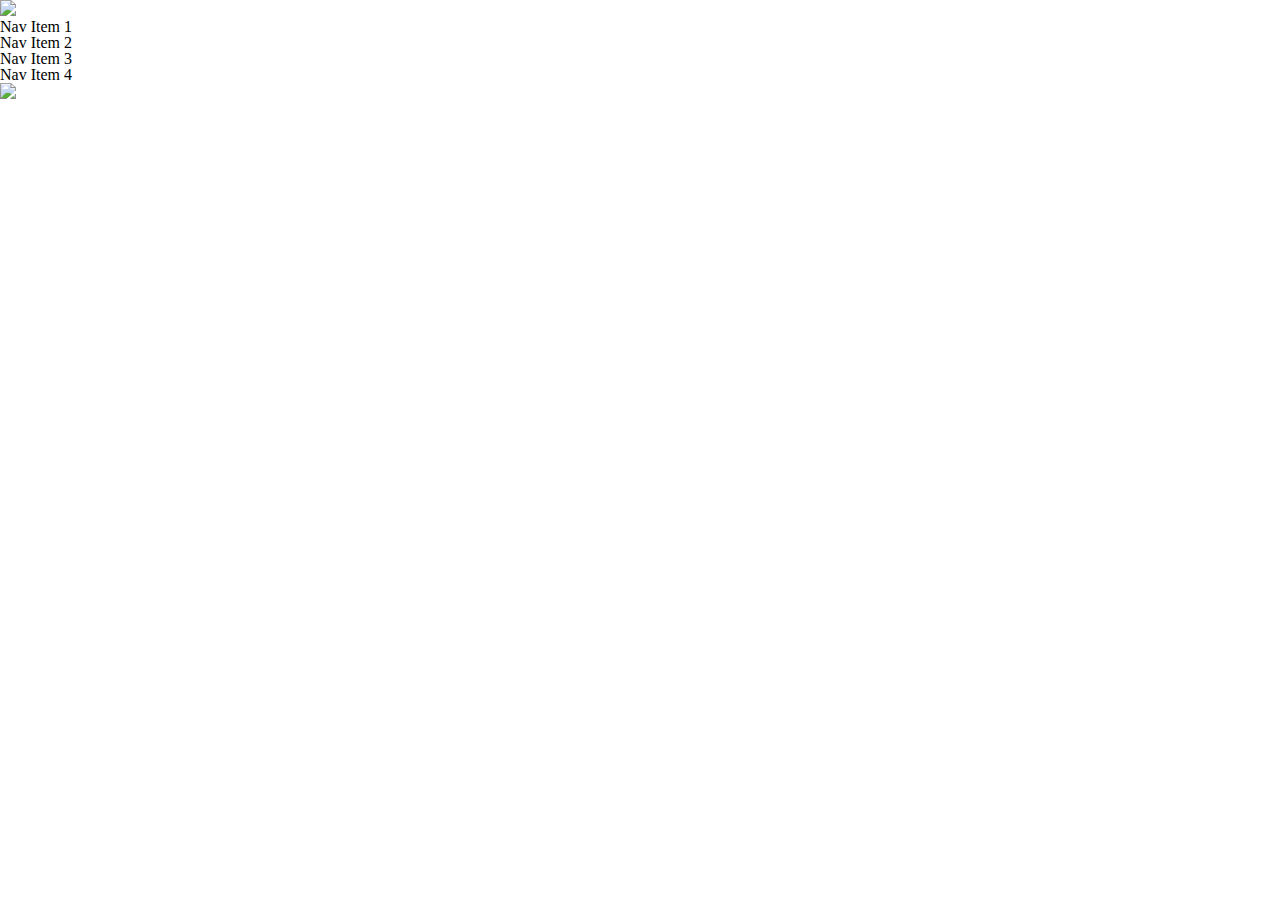
==== index.html @ b679536a "main elements complete" ====
<!DOCTYPE html>
<html lang="en">
<head>
  <link rel="stylesheet" href="style.css">
  <link rel="stylesheet" href="reset.css">
  <title>Document</title>
</head>
<body>
  <header>
    <nav>
      <img src="http://via.placeholder.com/200x70">
      <ul>
        <li>Nav Item 1</li>
        <li>Nav Item 2</li>
        <li>Nav Item 3</li>
        <li>Nav Item 4</li>
      </ul>
    </nav>
  </header>
  <main>
    <section>
      <img src="http://via.placeholder.com/960x450">
    </section>
  </main>
</body>
</html>
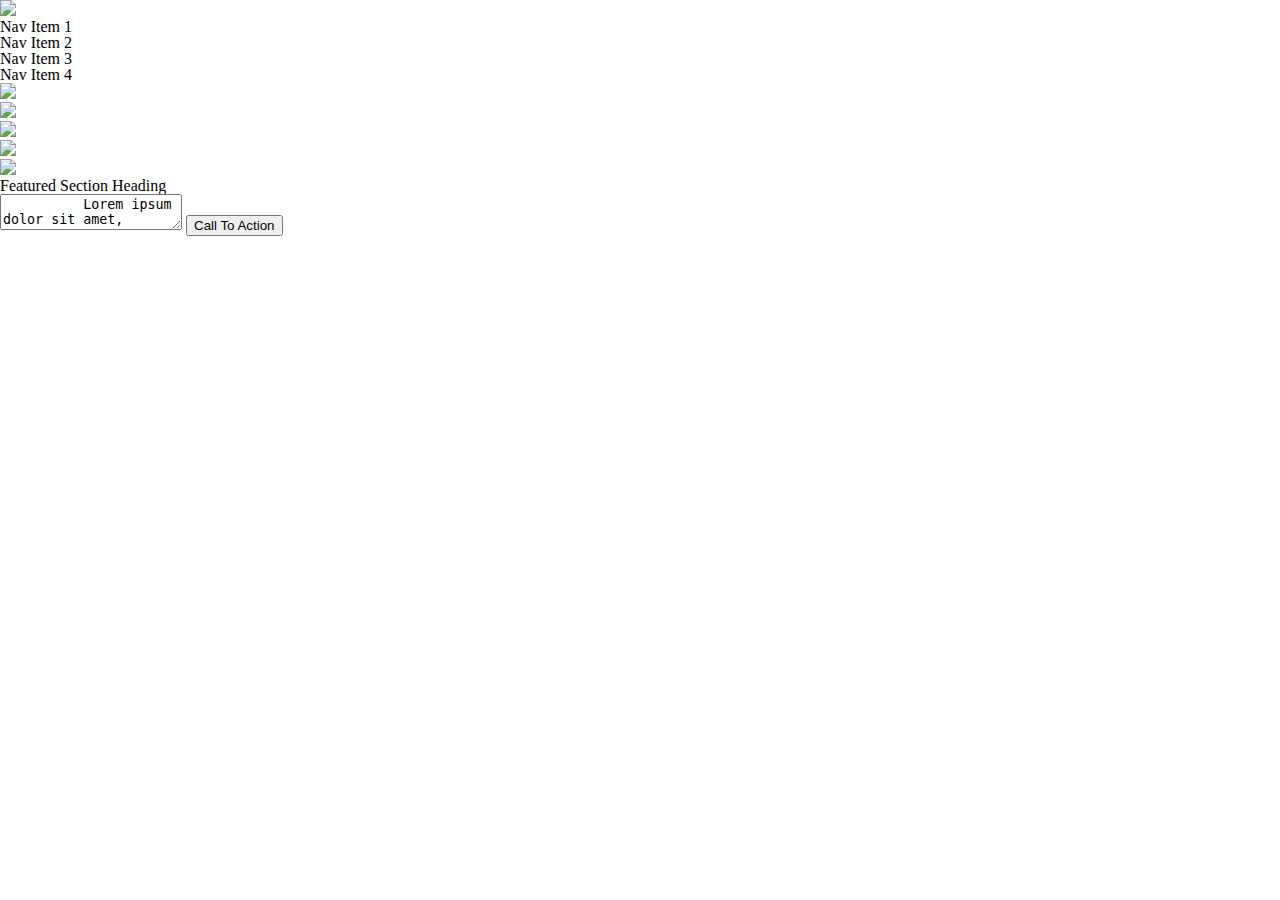
==== commit 7d78581c: "main elements complete" ====
--- a/index.html
+++ b/index.html
@@ -21,6 +21,25 @@
     <section>
       <img src="http://via.placeholder.com/960x450">
     </section>
+    <section>
+      <figure><img src="http://via.placeholder.com/300X375"></figure>
+      <figure><img src="http://via.placeholder.com/300X375"></figure>
+      <figure><img src="http://via.placeholder.com/300X375"></figure>
+    </section>
+    <section>
+      <figure><img src="http://via.placeholder.com/480x400"></figure>
+      <article>
+        <h4>Featured Section Heading</h4>
+        <textarea>
+          Lorem ipsum dolor sit amet, consectetur adipiscing elit. Nam nec mauris in erat suscipit maximus. Donec et massa tincidunt, semper ipsum in, suscipit turpis. Nullam ante elit, ullamcorper vel tempor sit amet, maximus quis magna. Suspendisse sit amet libero quis urna hendrerit sodales. Nullam eu ex luctus, gravida augue in, dignissim lectus. Mauris eu suscipit diam. Proin pharetra odio sapien, sed suscipit magna hendrerit ac. In hac habitasse platea dictumst. Mauris tempor cursus libero, et eleifend arcu tristique et. Nullam fringilla erat at porta interdum.
+
+          In bibendum quam eu urna commodo dictum. Nullam semper ullamcorper massa. Vestibulum ante ipsum primis in faucibus orci luctus et ultrices posuere cubilia Curae; Donec cursus varius facilisis. Mauris mollis, diam quis iaculis maximus, tellus lacus scelerisque neque, vitae commodo eros risus id lectus. Integer ut ipsum tincidunt, posuere mi consequat, faucibus enim. Proin blandit tellus vitae auctor aliquam. Praesent tincidunt in leo quis accumsan. Vestibulum ante ipsum primis in faucibus orci luctus et ultrices posuere cubilia Curae; Mauris dignissim lobortis quam egestas lobortis. Nulla sollicitudin ornare quam, non pharetra tellus fringilla sit amet. Nulla id risus eu ante maximus condimentum. Phasellus accumsan at tortor eu porttitor. Donec semper tempus sagittis. Donec feugiat neque vitae nibh pharetra, sed tincidunt felis tincidunt. Sed pulvinar, lacus non fringilla molestie, arcu nisi pharetra quam, vitae varius ex lectus sit amet neque.
+          
+            </textarea>
+        <button>Call To Action</button>
+      </article>
+      
+    </section>
   </main>
 </body>
 </html>
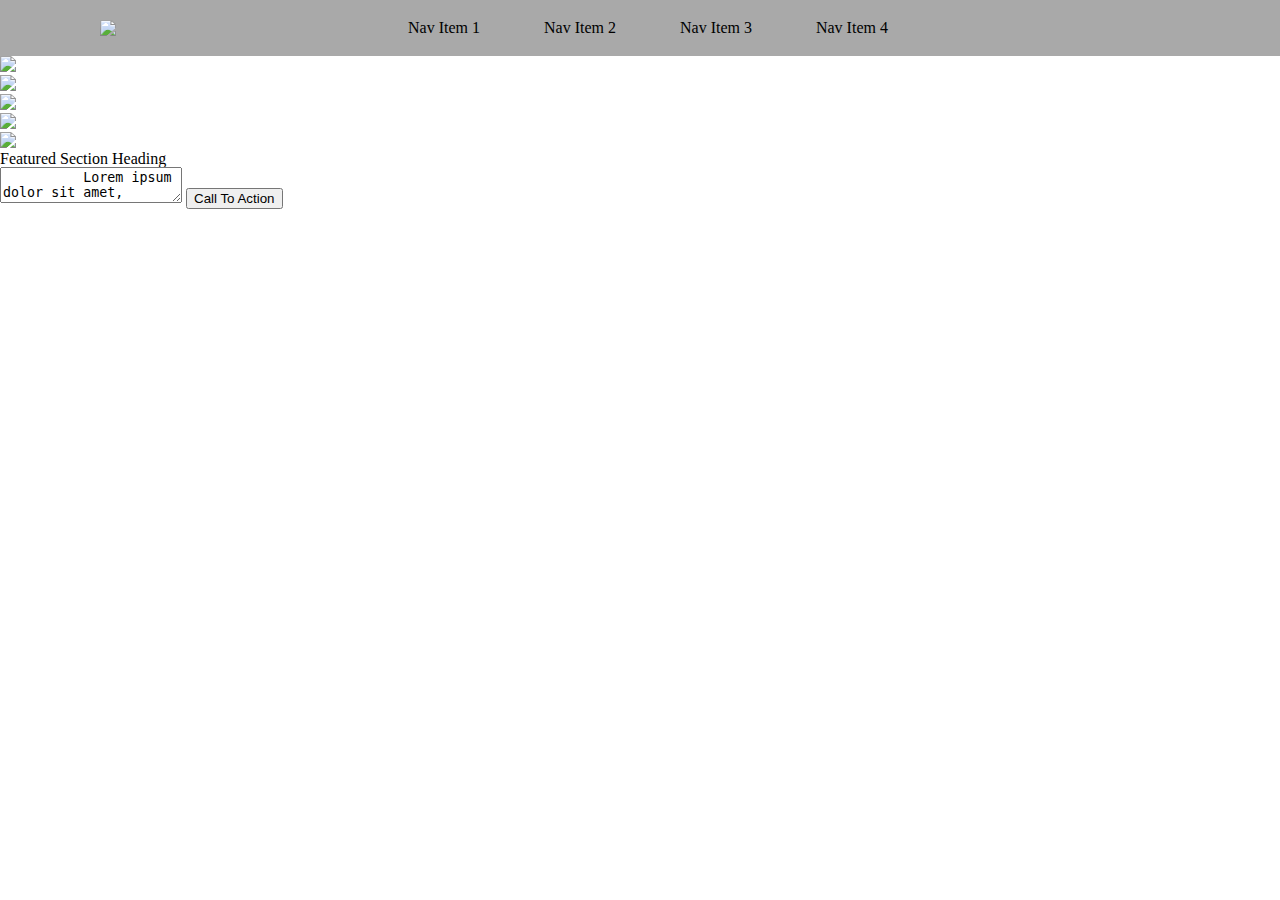
==== commit 33b4446b: "header css complete" ====
--- a/index.html
+++ b/index.html
@@ -1,8 +1,9 @@
 <!DOCTYPE html>
 <html lang="en">
 <head>
-  <link rel="stylesheet" href="style.css">
-  <link rel="stylesheet" href="reset.css">
+  <link rel="stylesheet" type="text/css" href="./reset.css">
+  <link rel="stylesheet" type="text/css" href="./style.css">
+  
   <title>Document</title>
 </head>
 <body>
@@ -38,8 +39,8 @@
             </textarea>
         <button>Call To Action</button>
       </article>
-      
     </section>
   </main>
+  <footer></footer>
 </body>
 </html>
--- a/style.css
+++ b/style.css
@@ -0,0 +1,34 @@
+body {
+  background-color: white;
+}
+
+header {
+  background-color: darkgray;
+  
+}
+nav {
+  width: 100%;
+  display: flex;
+  flex-direction: row;
+  justify-content: space-between;
+
+  
+}
+ul {
+  list-style-type: none;
+  width: 50%;
+  float: right;
+  margin: auto;
+}
+
+li {
+  display: inline;
+  padding: 0px;
+  margin-left: 30px;
+  margin-right: 30px;
+}
+
+nav img {
+  float: left;
+  margin: 20px 0px 20px 100px;
+}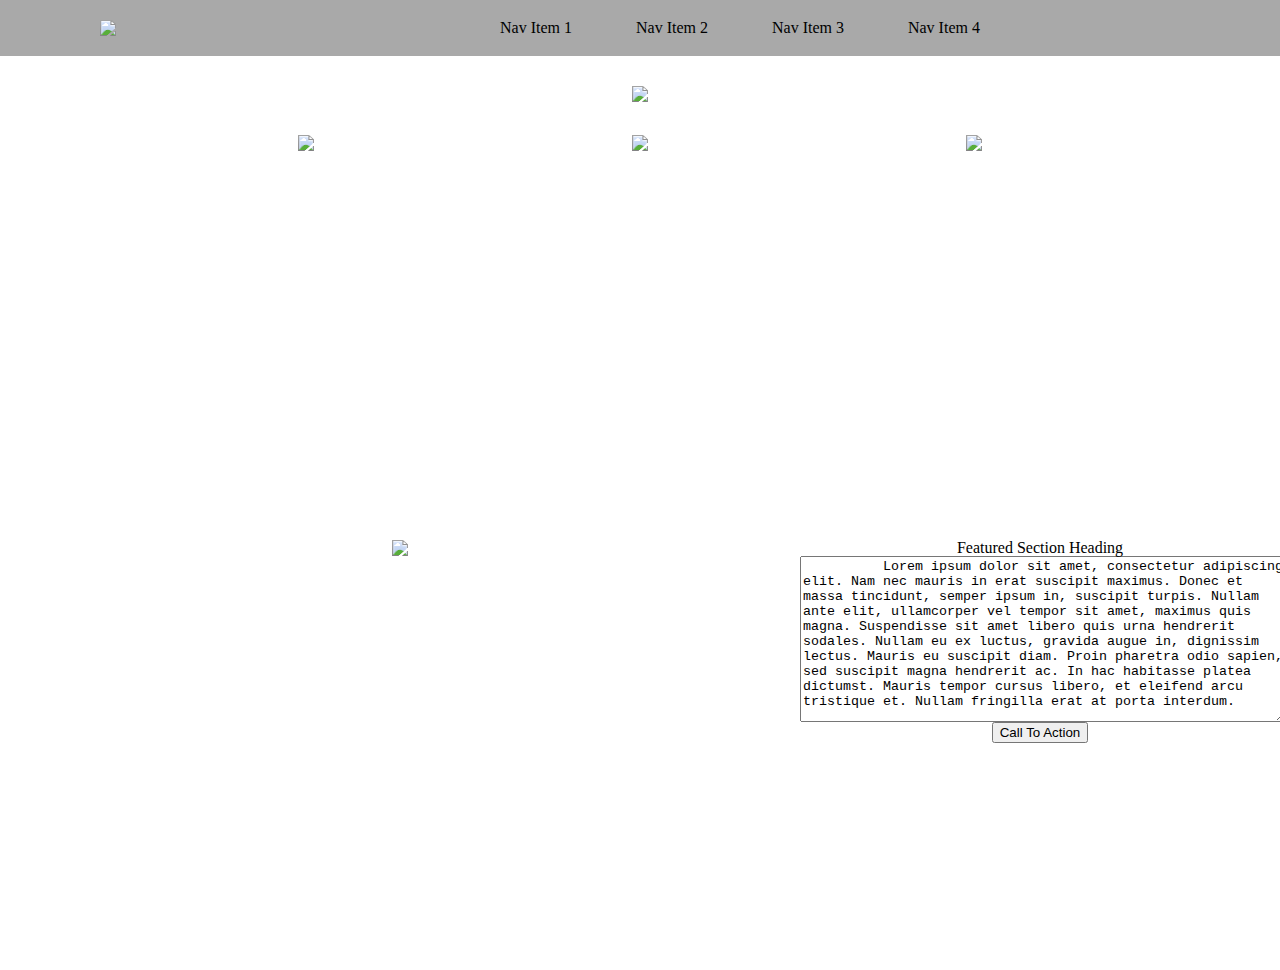
==== commit 33c6959a: "page body css 90%" ====
--- a/index.html
+++ b/index.html
@@ -20,16 +20,16 @@
   </header>
   <main>
     <section>
-      <img src="http://via.placeholder.com/960x450">
+      <img id="main1" src="http://via.placeholder.com/960x450">
     </section>
     <section>
-      <figure><img src="http://via.placeholder.com/300X375"></figure>
-      <figure><img src="http://via.placeholder.com/300X375"></figure>
-      <figure><img src="http://via.placeholder.com/300X375"></figure>
+      <figure class="section2Boxes"><img src="http://via.placeholder.com/300X375"></figure>
+      <figure class="section2Boxes" id="section2-box2"><img src="http://via.placeholder.com/300X375"></figure>
+      <figure class="section2Boxes"><img src="http://via.placeholder.com/300X375"></figure>
     </section>
     <section>
-      <figure><img src="http://via.placeholder.com/480x400"></figure>
-      <article>
+      <figure class="section3Boxes"><img src="http://via.placeholder.com/480x400"></figure>
+      <figure class="section3Boxes" id="text-feature">
         <h4>Featured Section Heading</h4>
         <textarea>
           Lorem ipsum dolor sit amet, consectetur adipiscing elit. Nam nec mauris in erat suscipit maximus. Donec et massa tincidunt, semper ipsum in, suscipit turpis. Nullam ante elit, ullamcorper vel tempor sit amet, maximus quis magna. Suspendisse sit amet libero quis urna hendrerit sodales. Nullam eu ex luctus, gravida augue in, dignissim lectus. Mauris eu suscipit diam. Proin pharetra odio sapien, sed suscipit magna hendrerit ac. In hac habitasse platea dictumst. Mauris tempor cursus libero, et eleifend arcu tristique et. Nullam fringilla erat at porta interdum.
@@ -38,7 +38,7 @@
           
             </textarea>
         <button>Call To Action</button>
-      </article>
+          </figure>
     </section>
   </main>
   <footer></footer>
--- a/style.css
+++ b/style.css
@@ -4,6 +4,7 @@
 
 header {
   background-color: darkgray;
+  margin-bottom: 20px;
   
 }
 nav {
@@ -31,4 +32,42 @@
 nav img {
   float: left;
   margin: 20px 0px 20px 100px;
+  width: 200px;
+  height: 70;
+}
+main {
+  width: 100%;
+}
+section {
+  margin: auto;
+  margin-top: 30px;
+  margin-bottom: 30px;
+  width: 100%;
+  text-align: center;
+}
+.section2Boxes {
+  display: inline-block;
+  width: 300px;
+  height: 375px;
+}
+
+#section2-box2 {
+  margin-left: 30px;
+  margin-right: 30px;
+}
+
+.section3Boxes {
+  display: inline-block;
+  width: 480px;
+  height: 400px;
+}
+
+#text-feature {
+  float: right;
+}
+textarea {
+  float: left;
+  display: block;
+  width: 100%;
+  height: 40%;
 }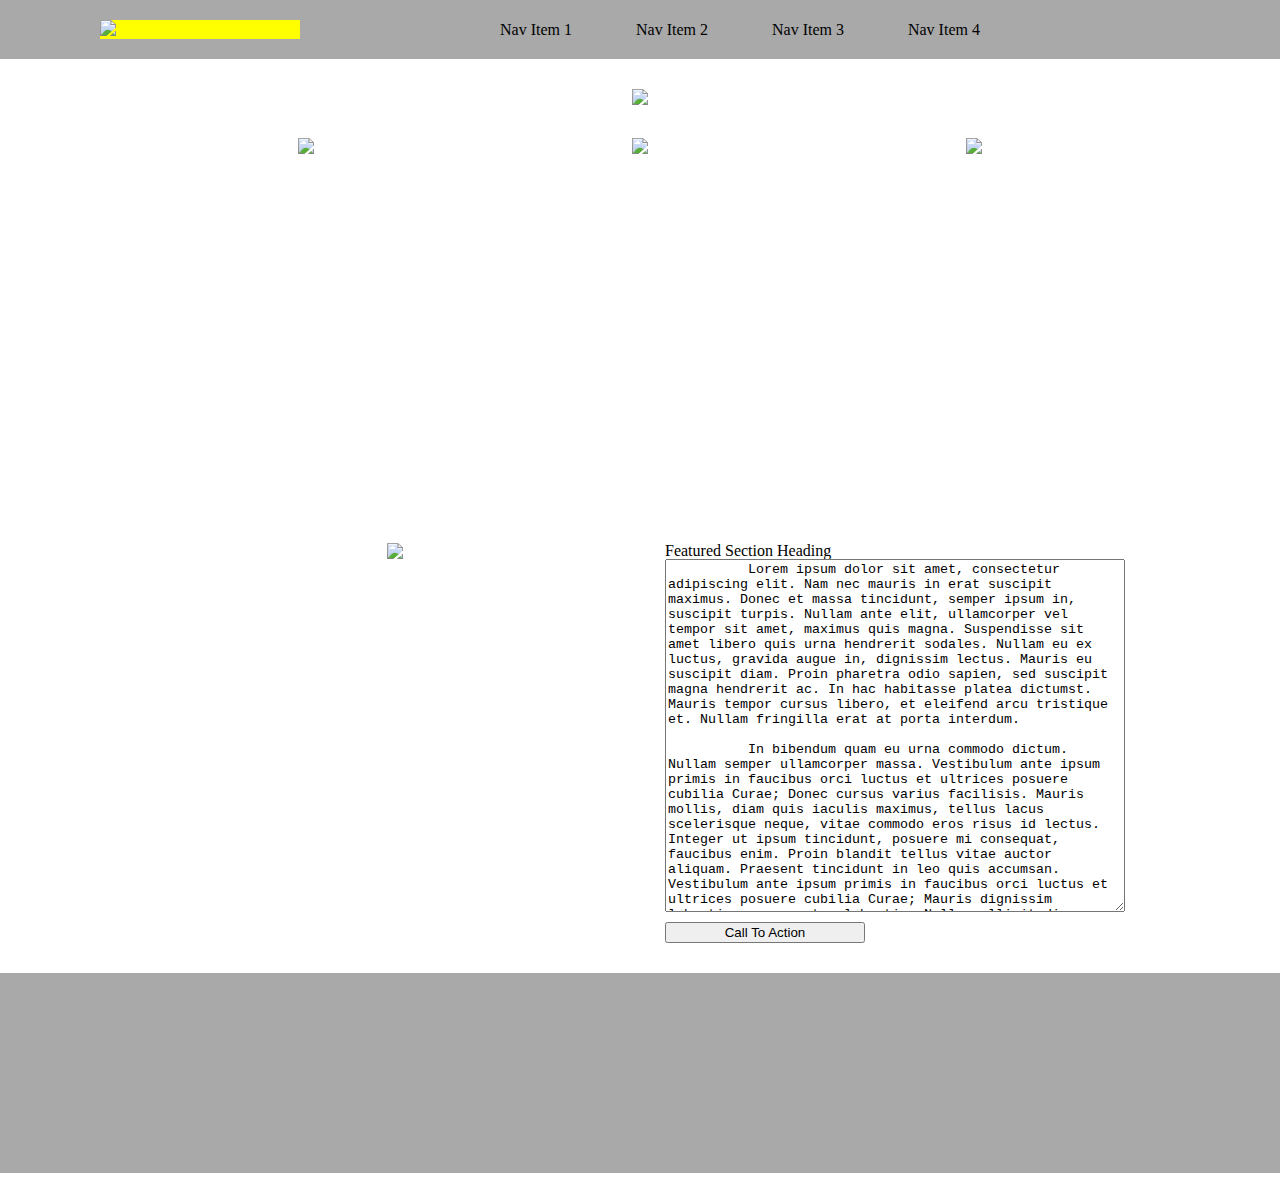
==== commit 923f01f5: "finsihed mockup w/ imgs" ====
--- a/index.html
+++ b/index.html
@@ -9,7 +9,9 @@
 <body>
   <header>
     <nav>
-      <img src="http://via.placeholder.com/200x70">
+      <div id="logo">
+          <img src="http://via.placeholder.com/200x70">
+      </div>
       <ul>
         <li>Nav Item 1</li>
         <li>Nav Item 2</li>
@@ -36,11 +38,14 @@
 
           In bibendum quam eu urna commodo dictum. Nullam semper ullamcorper massa. Vestibulum ante ipsum primis in faucibus orci luctus et ultrices posuere cubilia Curae; Donec cursus varius facilisis. Mauris mollis, diam quis iaculis maximus, tellus lacus scelerisque neque, vitae commodo eros risus id lectus. Integer ut ipsum tincidunt, posuere mi consequat, faucibus enim. Proin blandit tellus vitae auctor aliquam. Praesent tincidunt in leo quis accumsan. Vestibulum ante ipsum primis in faucibus orci luctus et ultrices posuere cubilia Curae; Mauris dignissim lobortis quam egestas lobortis. Nulla sollicitudin ornare quam, non pharetra tellus fringilla sit amet. Nulla id risus eu ante maximus condimentum. Phasellus accumsan at tortor eu porttitor. Donec semper tempus sagittis. Donec feugiat neque vitae nibh pharetra, sed tincidunt felis tincidunt. Sed pulvinar, lacus non fringilla molestie, arcu nisi pharetra quam, vitae varius ex lectus sit amet neque.
           
-            </textarea>
-        <button>Call To Action</button>
-          </figure>
+        </textarea>
+        <div id="button-container"></div>
+          <button>Call To Action</button>
+        </div>
+        </figure>
     </section>
   </main>
-  <footer></footer>
+  <footer>
+  </footer>
 </body>
 </html>
--- a/style.css
+++ b/style.css
@@ -29,11 +29,12 @@
   margin-right: 30px;
 }
 
-nav img {
+#logo {
   float: left;
   margin: 20px 0px 20px 100px;
   width: 200px;
   height: 70;
+  background-color: yellow;
 }
 main {
   width: 100%;
@@ -55,19 +56,37 @@
   margin-left: 30px;
   margin-right: 30px;
 }
-
+section:nth-of-type(3) {
+  display: flex;
+  justify-content: center;
+}
 .section3Boxes {
-  display: inline-block;
   width: 480px;
   height: 400px;
 }
 
 #text-feature {
-  float: right;
+  display: flex;
+  flex-direction: column;
+  margin-left: 30px;
+  width: 460px;
+}
+#text-feature h4 {
+  text-align: left;
+}
+#button-container {
+  display: flex;
+  justify-content: flex-start;
+  margin-top: 10px;
+}
+button {
+  width: 200px;
 }
 textarea {
-  float: left;
-  display: block;
-  width: 100%;
-  height: 40%;
+  height: 350px;
+}
+footer {
+  background-color: darkgray;
+  margin-bottom: 20px;
+  height: 200px;
 }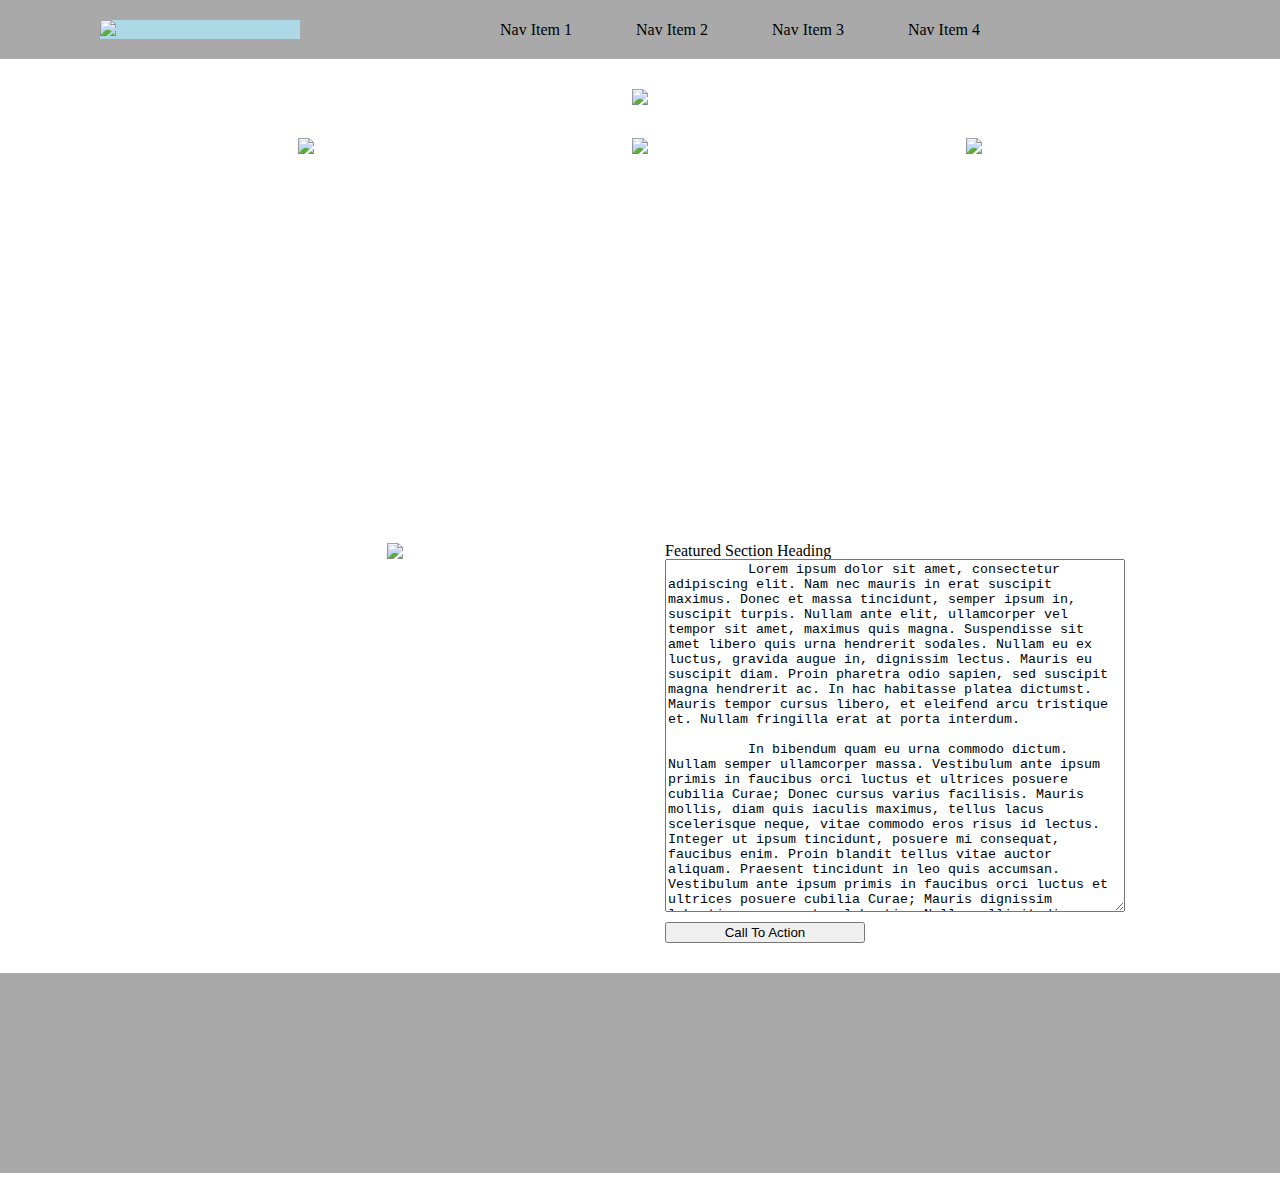
==== commit c7914e5e: "restructured section 2 html" ====
--- a/index.html
+++ b/index.html
@@ -22,12 +22,26 @@
   </header>
   <main>
     <section>
-      <img id="main1" src="http://via.placeholder.com/960x450">
+      <div id="hero-img">
+          <img id="main1" src="http://via.placeholder.com/960x450">
+      </div>
     </section>
     <section>
-      <figure class="section2Boxes"><img src="http://via.placeholder.com/300X375"></figure>
-      <figure class="section2Boxes" id="section2-box2"><img src="http://via.placeholder.com/300X375"></figure>
-      <figure class="section2Boxes"><img src="http://via.placeholder.com/300X375"></figure>
+      <figure class="section2Boxes">
+        <div>
+            <img src="http://via.placeholder.com/300X375">
+        </div>
+      </figure>
+      <figure class="section2Boxes" id="section2-box2">
+        <div>
+          <img src="http://via.placeholder.com/300X375">
+        </div>
+      </figure>
+      <figure class="section2Boxes">
+        <div>
+          <img src="http://via.placeholder.com/300X375">
+        </div>
+      </figure>
     </section>
     <section>
       <figure class="section3Boxes"><img src="http://via.placeholder.com/480x400"></figure>
--- a/style.css
+++ b/style.css
@@ -34,7 +34,7 @@
   margin: 20px 0px 20px 100px;
   width: 200px;
   height: 70;
-  background-color: yellow;
+  background-color: lightblue;
 }
 main {
   width: 100%;
@@ -45,6 +45,9 @@
   margin-bottom: 30px;
   width: 100%;
   text-align: center;
+}
+#hero-image {
+  background-color: lightblue
 }
 .section2Boxes {
   display: inline-block;
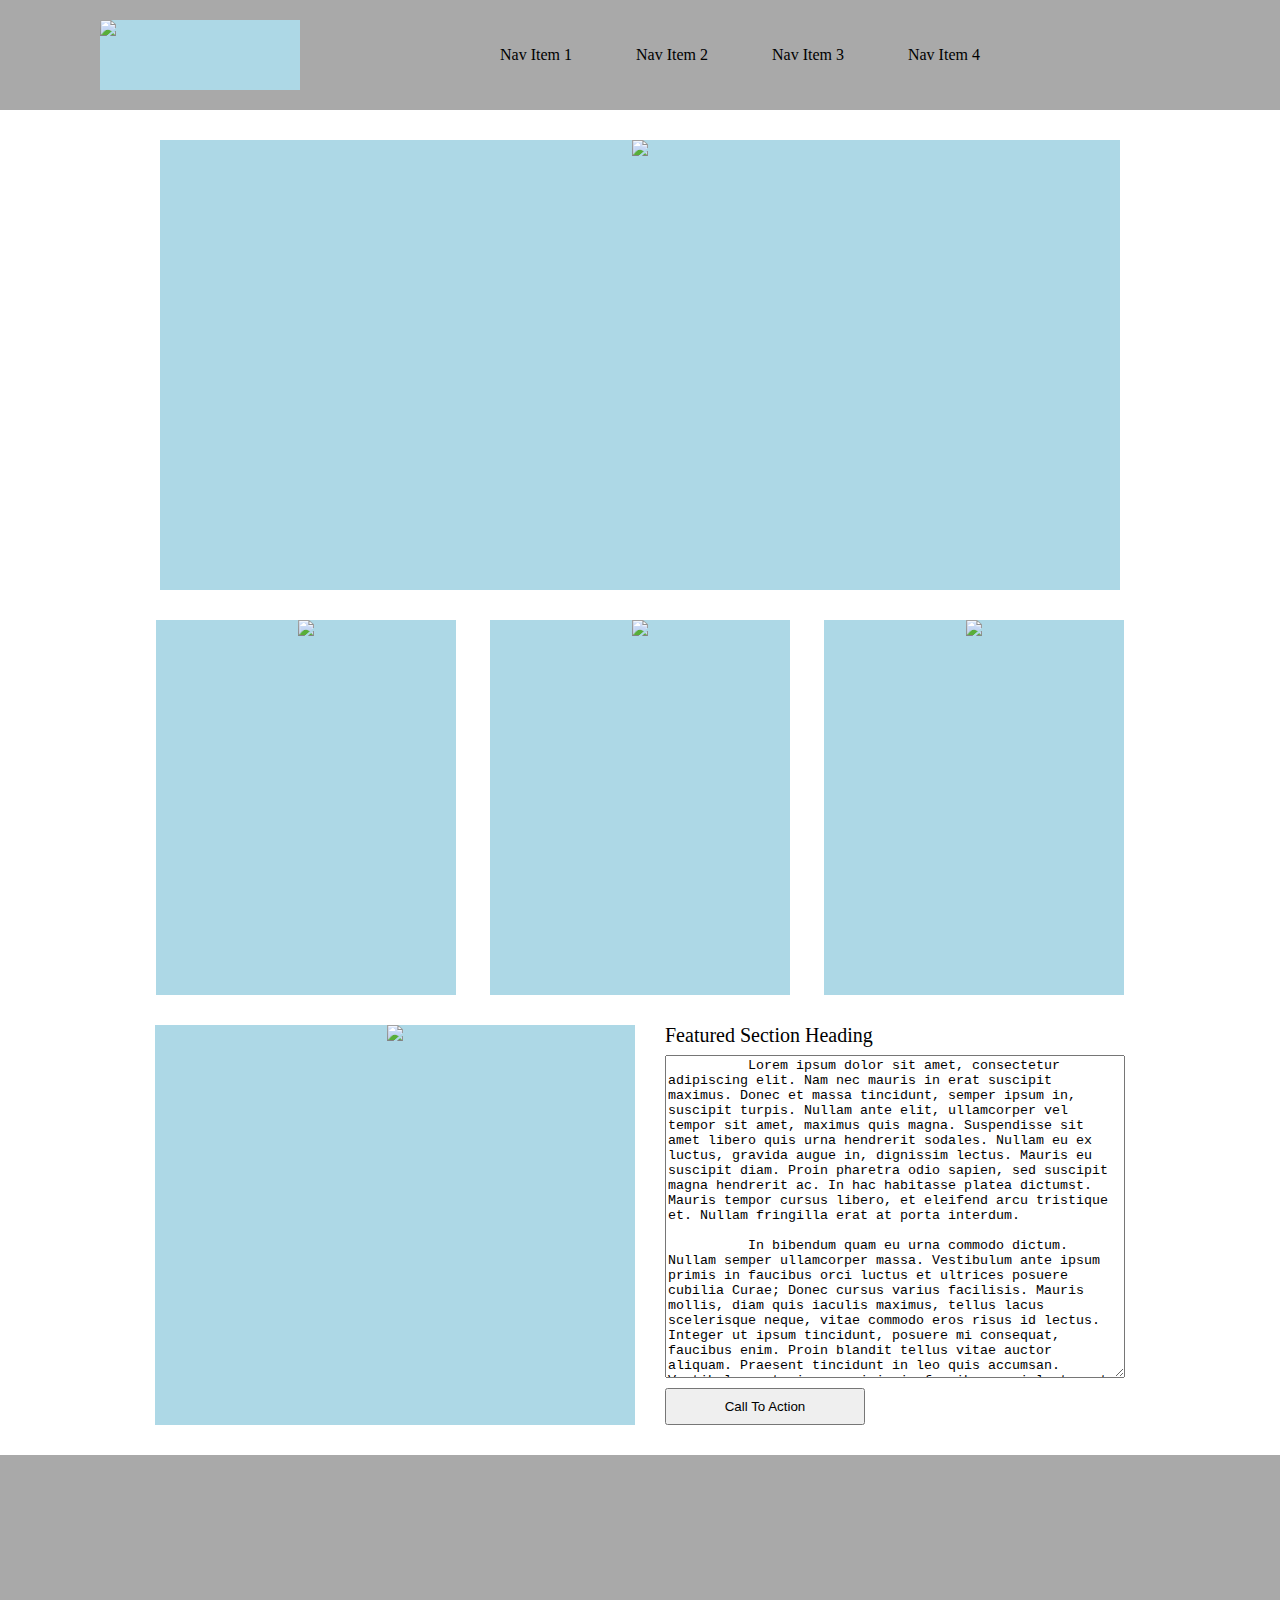
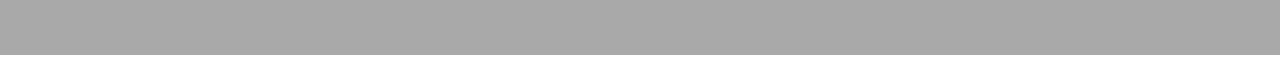
==== commit efbb0988: "finished mockup w/o imgs" ====
--- a/index.html
+++ b/index.html
@@ -4,7 +4,7 @@
   <link rel="stylesheet" type="text/css" href="./reset.css">
   <link rel="stylesheet" type="text/css" href="./style.css">
   
-  <title>Document</title>
+  <title>wireframe w/imgs</title>
 </head>
 <body>
   <header>
@@ -28,23 +28,19 @@
     </section>
     <section>
       <figure class="section2Boxes">
-        <div>
-            <img src="http://via.placeholder.com/300X375">
-        </div>
+        <img src="http://via.placeholder.com/300X375">
       </figure>
       <figure class="section2Boxes" id="section2-box2">
-        <div>
-          <img src="http://via.placeholder.com/300X375">
-        </div>
+        <img src="http://via.placeholder.com/300X375">
       </figure>
       <figure class="section2Boxes">
-        <div>
-          <img src="http://via.placeholder.com/300X375">
-        </div>
+        <img src="http://via.placeholder.com/300X375">
       </figure>
     </section>
     <section>
-      <figure class="section3Boxes"><img src="http://via.placeholder.com/480x400"></figure>
+      <figure class="section3Boxes">
+          <img src="http://via.placeholder.com/480x400">
+      </figure>
       <figure class="section3Boxes" id="text-feature">
         <h4>Featured Section Heading</h4>
         <textarea>
--- a/style.css
+++ b/style.css
@@ -12,7 +12,7 @@
   display: flex;
   flex-direction: row;
   justify-content: space-between;
-
+  z-index: -1;
   
 }
 ul {
@@ -33,8 +33,9 @@
   float: left;
   margin: 20px 0px 20px 100px;
   width: 200px;
-  height: 70;
+  height: 70px;
   background-color: lightblue;
+  z-index: +1;
 }
 main {
   width: 100%;
@@ -46,15 +47,18 @@
   width: 100%;
   text-align: center;
 }
-#hero-image {
-  background-color: lightblue
+#hero-img {
+  display: inline-block;
+  background-color: lightblue;
+  height: 450px;
+  width: 960px;
 }
 .section2Boxes {
   display: inline-block;
   width: 300px;
   height: 375px;
+  background-color: lightblue;
 }
-
 #section2-box2 {
   margin-left: 30px;
   margin-right: 30px;
@@ -67,7 +71,9 @@
   width: 480px;
   height: 400px;
 }
-
+.section3Boxes:nth-of-type(1) {
+  background-color: lightblue;
+}
 #text-feature {
   display: flex;
   flex-direction: column;
@@ -76,6 +82,8 @@
 }
 #text-feature h4 {
   text-align: left;
+  margin-bottom: 10px;
+  font-size: 20px;
 }
 #button-container {
   display: flex;
@@ -84,6 +92,7 @@
 }
 button {
   width: 200px;
+  height: 40px;
 }
 textarea {
   height: 350px;
